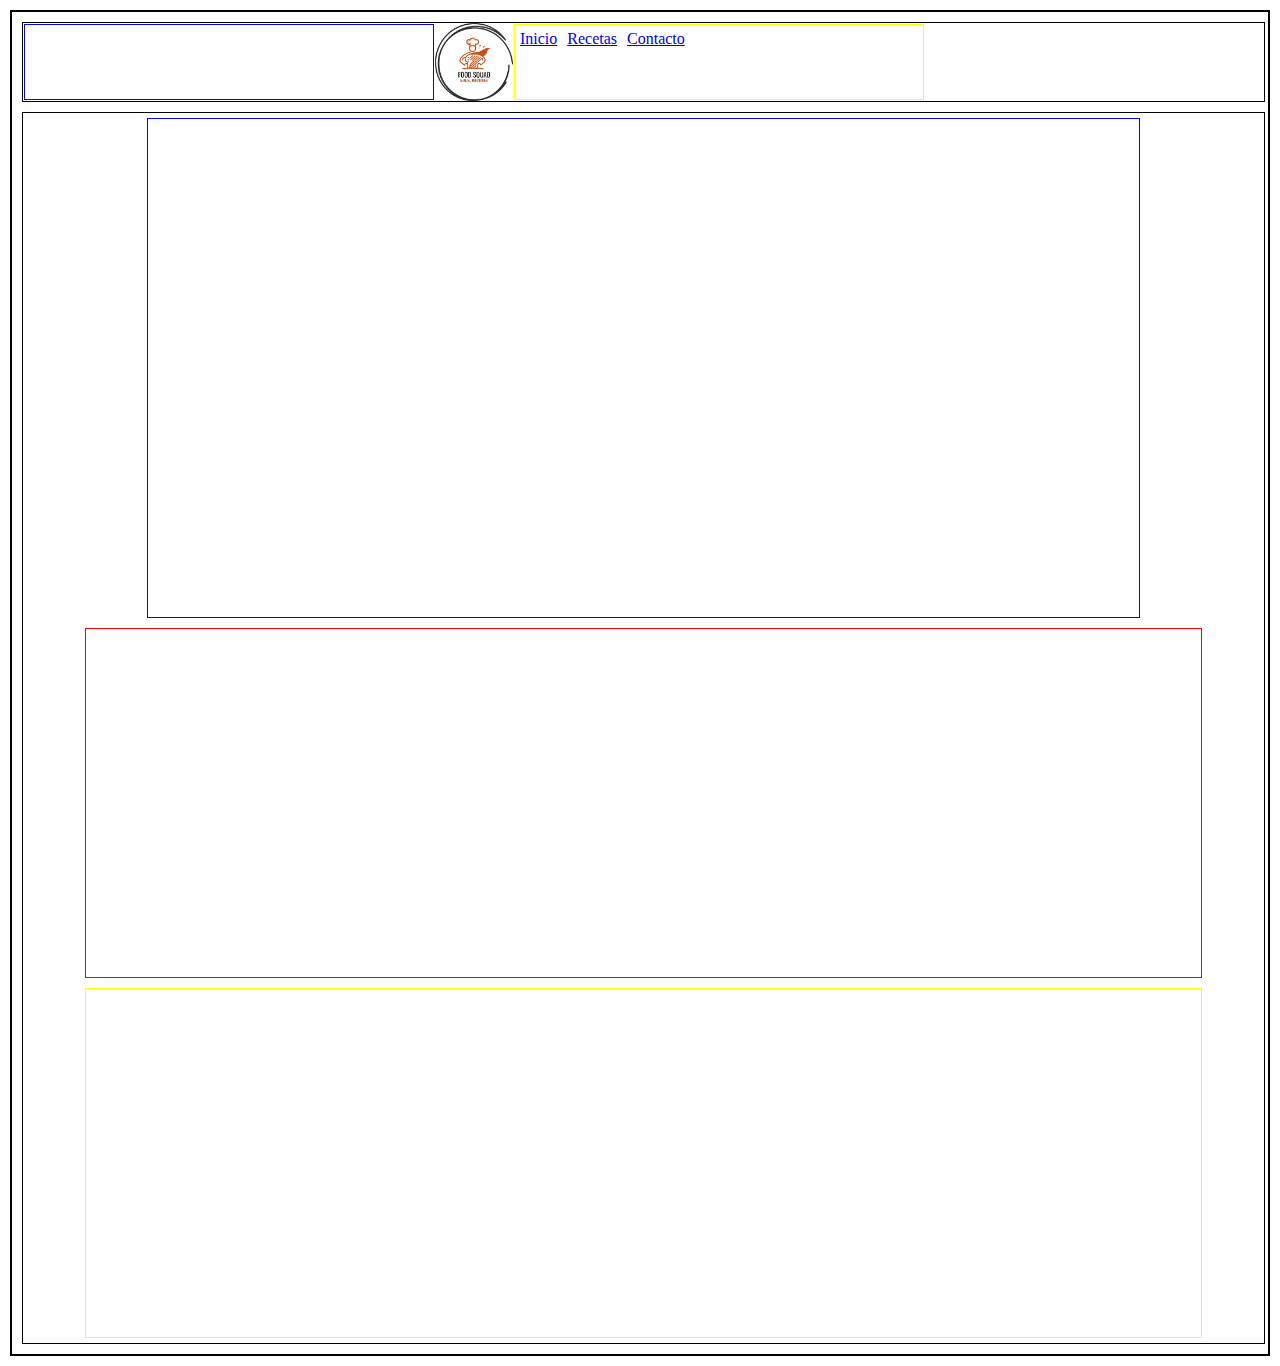
==== pages/contacto.html @ 68aa7a8f "Maqueta" ====
<!DOCTYPE html>
<html lang="en">
<head>
    <meta charset="UTF-8">
    <meta name="viewport" content="width=device-width, initial-scale=1.0">
    <link rel="stylesheet" href="../css/estilo.css">
    <link rel="icon" href="../media/favicon/favicon-color.png">
    <title>Contacto</title>
</head>
<body>
    <header>
        <section class="buscador"></section>
        <img src="../media/img/logo/logo RECETAS2.png" alt="logo">
        <nav>
            <ul>
                <li><a href="../index.html">Inicio</a></li>
                <li><a href="./recetas.html">Recetas</a></li>
                <li><a href="./contacto.html">Contacto</a></li>
            </ul>
        </nav>
    </header>
    <main>
        <section class="carrusel">

        </section>
        <section class="recetas_nuevas">

        </section>
        <section class="recetas_express">

        </section>
    </main>
    <footer>
        
    </footer>
</body>
</html>
---- css/estilo.css ----
*{
    margin: 0px;
    padding: 0px;
    box-sizing: border-box;
}

body{
    margin: 10px;
    border: 2px solid black;
}


header{
    margin: 10px;
    display: flex;
    flex-direction: row;
    width: 99%;
    height: 80px;
    border: 1px solid black;
}

.buscador {
    margin: 1px;
    width: 33%;
    border: 1px solid blue;
}

.central{
    margin: 1px;
    width: 33%;
    border: 1px solid red;
}

.central img{
    width: 60px;
    height: 60px;
    align-content: center;
}

header nav{
    margin: 1px;
    width: 33%;
    border: 1px solid yellow

}

header nav ul{
    display: flex;
    flex-direction: row;
}

header nav ul li{
    margin: 5px;
    list-style-type: none;

}

main{
    margin: 10px;
    display: flex;
    flex-direction: column;
    align-content: space-around;
    flex-wrap: wrap;
    align-items: center;
    width: 99%;
    border: 1px solid black;
    
}

main .carrusel{
    width: 80%;
    height: 500px;
    border: 1px solid blue;
    margin-top: 5px;
    margin-bottom: 5px;
}

main .recetas_nuevas{
    width: 90%;
    height: 350px;
    border: 1px solid red;
    margin-top: 5px;
    margin-bottom: 5px;
}

main .recetas_express{
    width: 90%;
    height: 350px;
    border: 1px solid yellow;
    margin-top: 5px;
    margin-bottom: 5px;
}
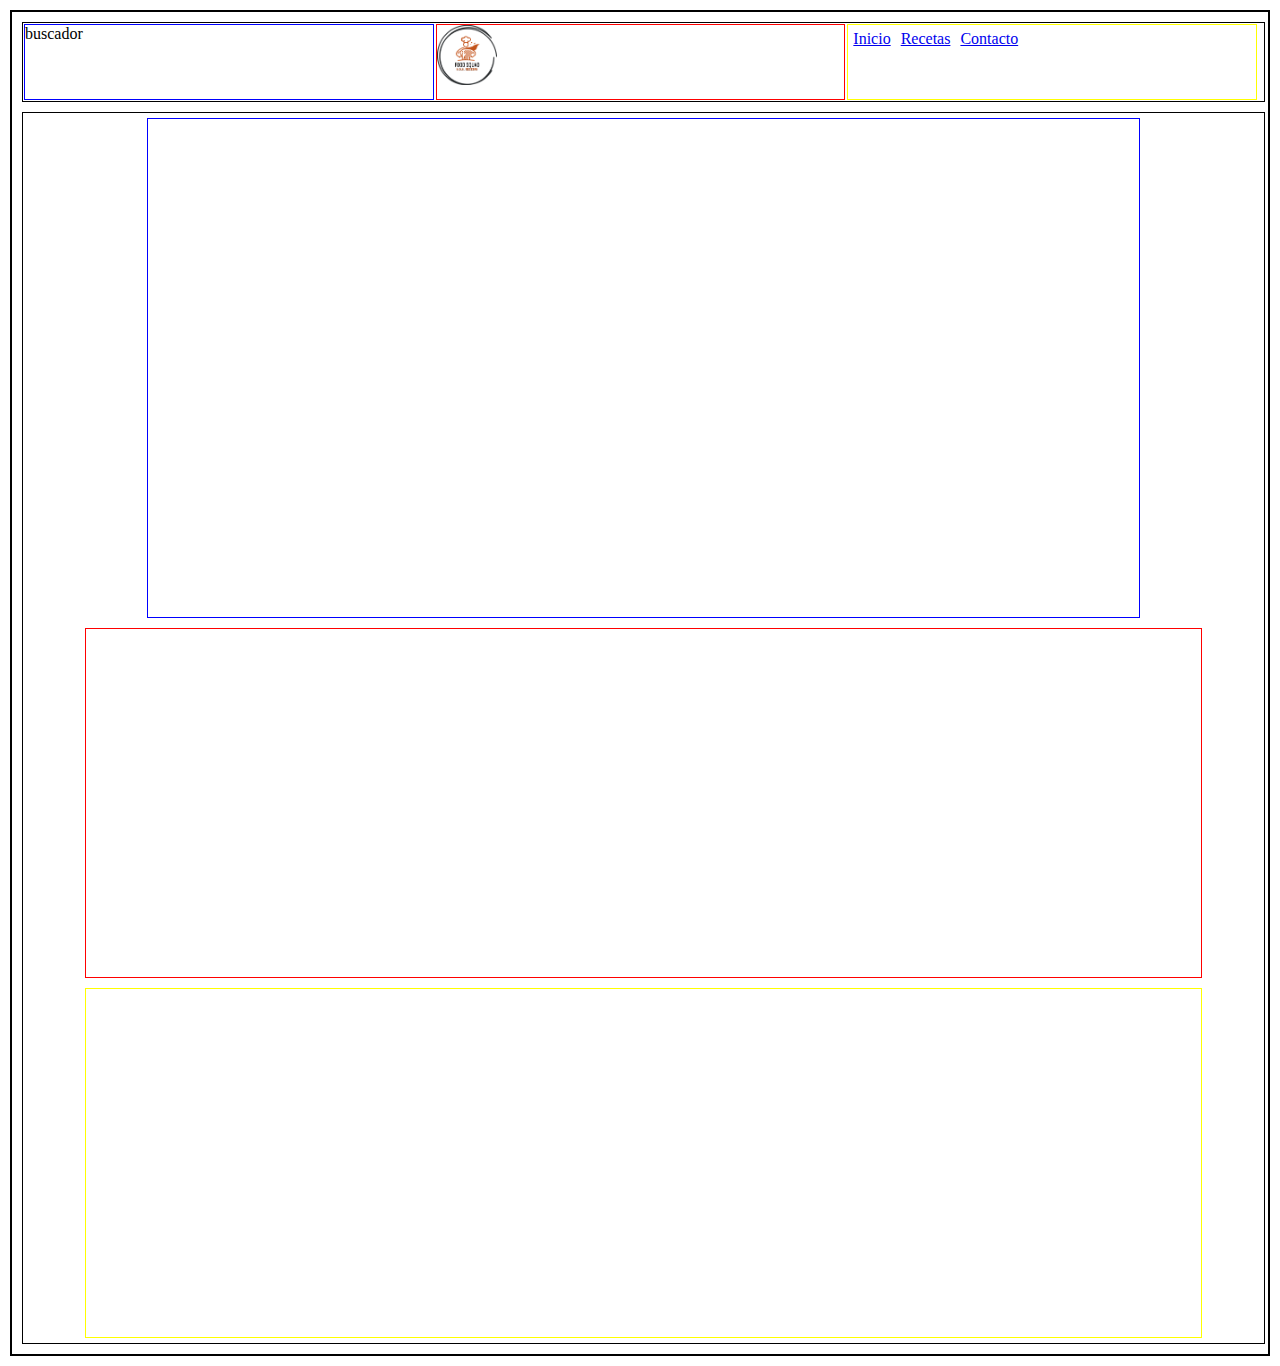
==== commit e5ac03e4: "Correccion recetas contacto" ====
--- a/pages/contacto.html
+++ b/pages/contacto.html
@@ -9,8 +9,12 @@
 </head>
 <body>
     <header>
-        <section class="buscador"></section>
-        <img src="../media/img/logo/logo RECETAS2.png" alt="logo">
+        <section class="buscador">
+            <p>buscador</p>
+        </section>
+        <section class="central">
+            <img src="../media/img/logo/logo RECETAS2.png" alt="logo">
+        </section>
         <nav>
             <ul>
                 <li><a href="../index.html">Inicio</a></li>
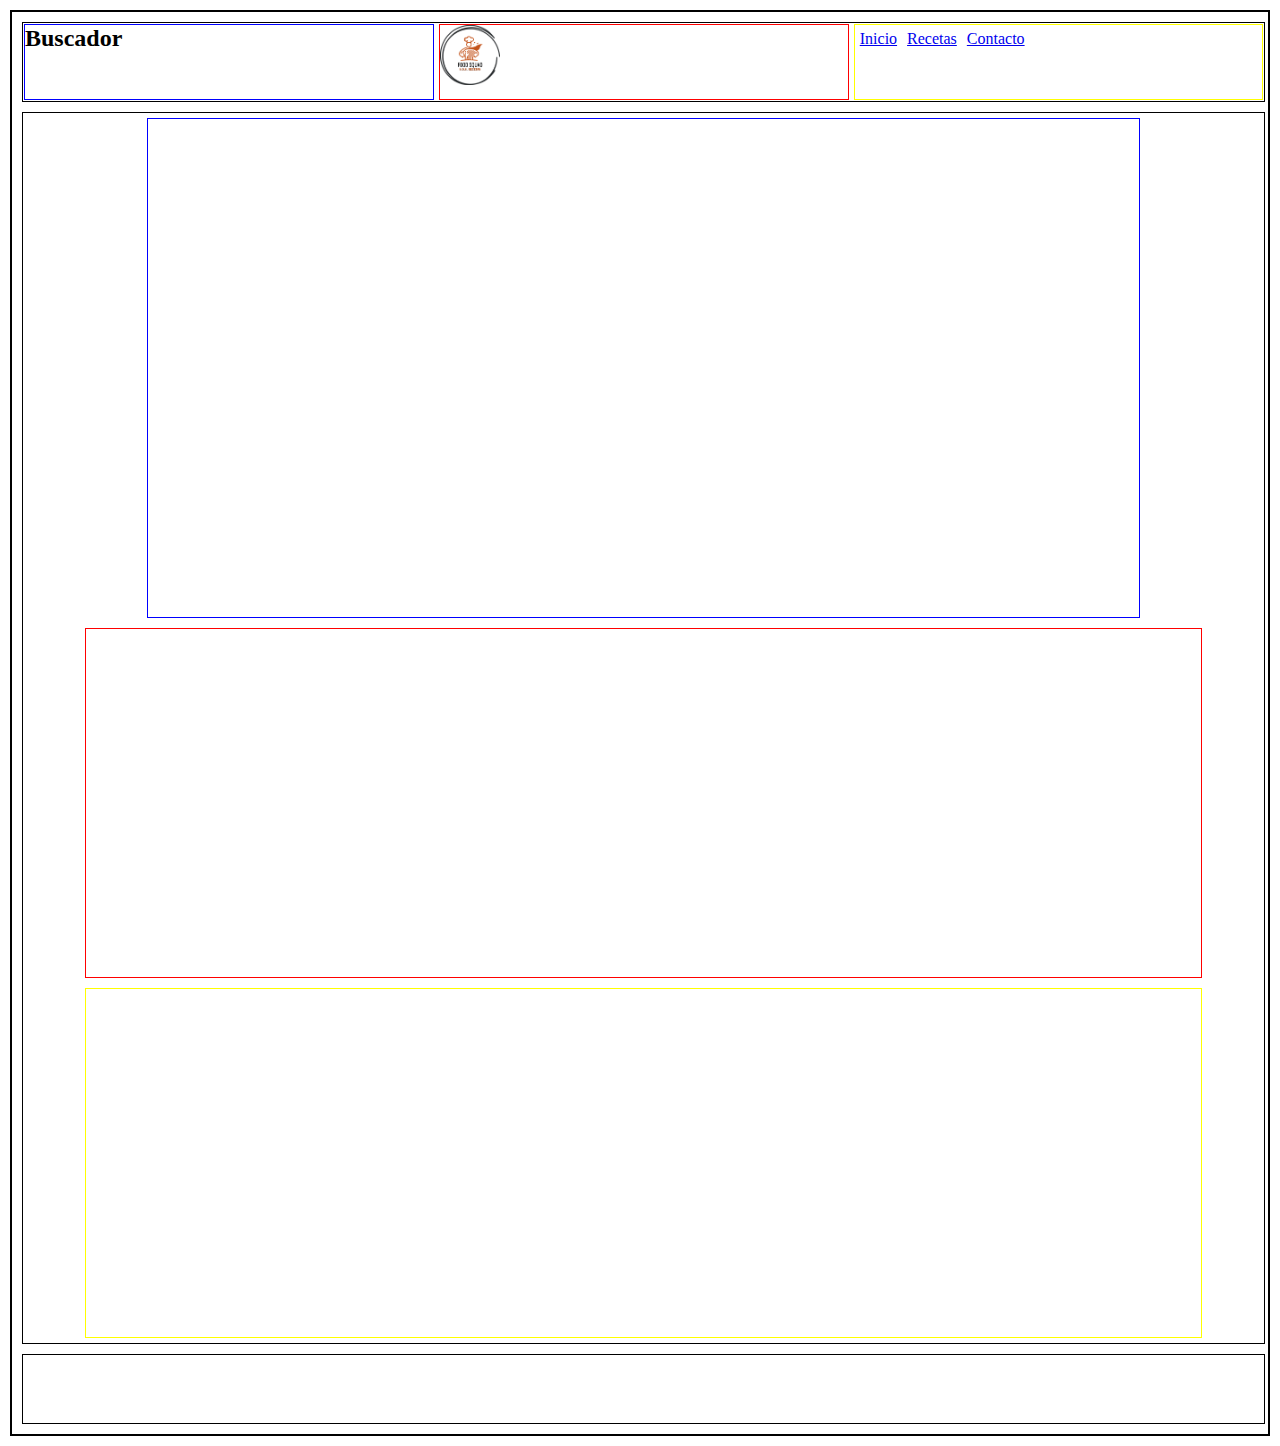
==== commit f807ee7d: "footer y main actualizacion" ====
--- a/pages/contacto.html
+++ b/pages/contacto.html
@@ -10,7 +10,7 @@
 <body>
     <header>
         <section class="buscador">
-            <p>buscador</p>
+            <h2>Buscador</h2>
         </section>
         <section class="central">
             <img src="../media/img/logo/logo RECETAS2.png" alt="logo">
--- a/css/estilo.css
+++ b/css/estilo.css
@@ -14,6 +14,8 @@
     margin: 10px;
     display: flex;
     flex-direction: row;
+    flex-wrap: wrap;
+    justify-content: space-between;
     width: 99%;
     height: 80px;
     border: 1px solid black;
@@ -91,5 +93,23 @@
     margin-bottom: 5px;
 }
 
+footer{
+    margin: 10px;
+    width: 99%;
+    height: 70px;
+    border: 1px solid black;
+}
+
+footer ul {
+    display: flex;
+    flex-direction: row;
+    flex-wrap: wrap;
+    justify-content: space-evenly;
+}
+
+footer ul li {
+    list-style-type: none;
+}
 
 
+
